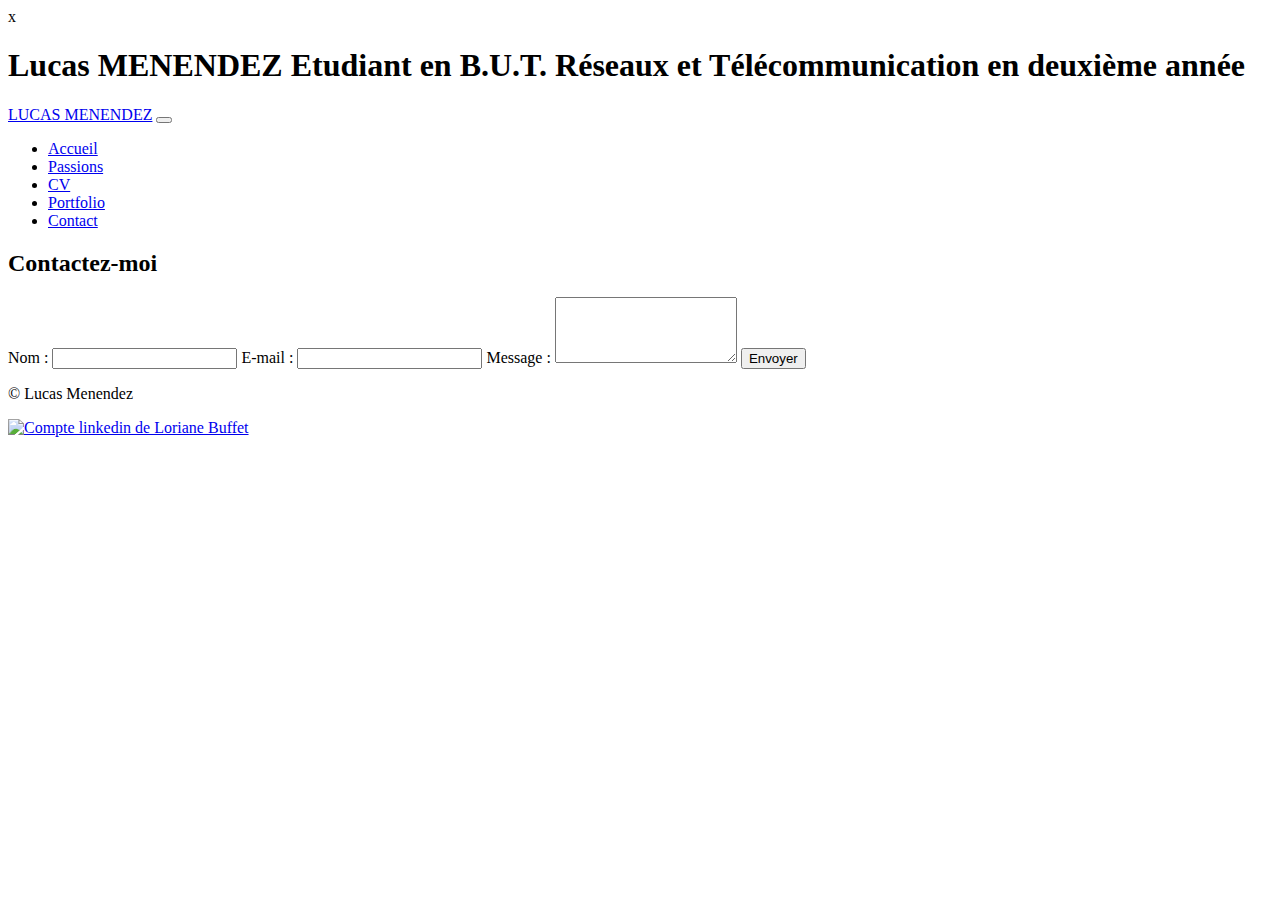
==== contact.html @ 93eae7d0 "Update contact.html" ====
x<!DOCTYPE html>
<html lang="fr">
    <head>
        <meta charset="utf-8" />
        <meta name="viewport" content="width=device-width, initial-scale=1, shrink-to-fit=no" />
        <meta name="description" content="" />
        <meta name="author" content="" />
        <title>Lucas Menendez</title>
        <link rel="icon" type="image/x-icon" href="assets/favicon.ico" />
        <!-- Google fonts-->
        <link href="https://fonts.googleapis.com/css?family=Raleway:100,100i,200,200i,300,300i,400,400i,500,500i,600,600i,700,700i,800,800i,900,900i" rel="stylesheet" />
        <link href="https://fonts.googleapis.com/css?family=Lora:400,400i,700,700i" rel="stylesheet" />
        <!-- Core theme CSS (includes Bootstrap)-->
        <link href="css/reset.css" rel="stylesheet" />
        <link href="css/styles.css" rel="stylesheet" />
        <title>Lucas Menendez</title>
    <link rel="icon" type="image/x-icon" href="assets/favicon.ico" />
    <!-- Google fonts-->
    <link href="https://fonts.googleapis.com/css?family=Raleway:100,100i,200,200i,300,300i,400,400i,500,500i,600,600i,700,700i,800,800i,900,900i" rel="stylesheet" />
    <link href="https://fonts.googleapis.com/css?family=Lora:400,400i,700,700i" rel="stylesheet" />
    <!-- Core theme CSS (includes Bootstrap)-->
    <link href="css/reset.css" rel="stylesheet" />
    <link href="css/styles.css" rel="stylesheet" />

    </head>
   
        <body>
            <header>                
                <h1 class="site-heading text-center text-faded d-none d-lg-block">
                    <span class="site-heading-upper text-primary mb-3">Lucas MENENDEZ</span>
                    <span class="site-heading-lower">Etudiant en B.U.T. Réseaux et Télécommunication en deuxième année</span>
                </h1>
            </header>
            <!-- Navigation-->
          
                <!-- Core theme JS-->
                
                <nav class="navbar navbar-expand-lg navbar-dark py-lg-4" id="mainNav">
                    <div class="container">
                        <a class="navbar-brand text-uppercase fw-bold d-lg-none" href="index.html">LUCAS MENENDEZ</a>
                        <button class="navbar-toggler" type="button" data-bs-toggle="collapse" data-bs-target="#navbarSupportedContent" aria-controls="navbarSupportedContent" aria-expanded="false" aria-label="Toggle navigation"><span class="navbar-toggler-icon"></span></button>
                        <div class="collapse navbar-collapse" id="navbarSupportedContent">
                            <ul class="navbar-nav mx-auto">
                                <li class="nav-item px-lg-4"><a class="nav-link text-uppercase" href="index.html">Accueil</a></li>
                            <li class="nav-item px-lg-4"><a class="nav-link text-uppercase" href="passions.html">Passions</a></li>
                            <li class="nav-item px-lg-4"><a class="nav-link text-uppercase" href="cv.html">CV</a></li>
                            <li class="nav-item px-lg-4"><a class="nav-link text-uppercase" href="portfolio.html">Portfolio</a></li>
                            <li class="nav-item px-lg-4"><a class="nav-link text-uppercase" href="contact.html">Contact</a></li>
                            </ul>
                        </nav>    
                    </div>
            <h2>Contactez-moi</h2>
    
            <form action="/votre-script-de-traitement" method="post">
                <label for="nom">Nom :</label>
                <input type="text" id="nom" name="nom" required>
        
                <label for="email">E-mail :</label>
                <input type="email" id="email" name="email" required>
        
                <label for="message">Message :</label>
                <textarea id="message" name="message" rows="4" required></textarea>
        
                <button type="submit">Envoyer</button>
            </form>
            <footer class="footer text-faded text-center py-5">
                <div class="container"><p class="m-0 small">&copy; Lucas Menendez</p></div>
                <a href="https://www.linkedin.com/in/lucas-menendez-0622352b0/" target="_blank">
                    <img src="assets/img/linkedin-icon.png" alt="Compte linkedin de Loriane Buffet" class="social-links__icon">
                </a>
            </footer>
            
        </body>
        </html>
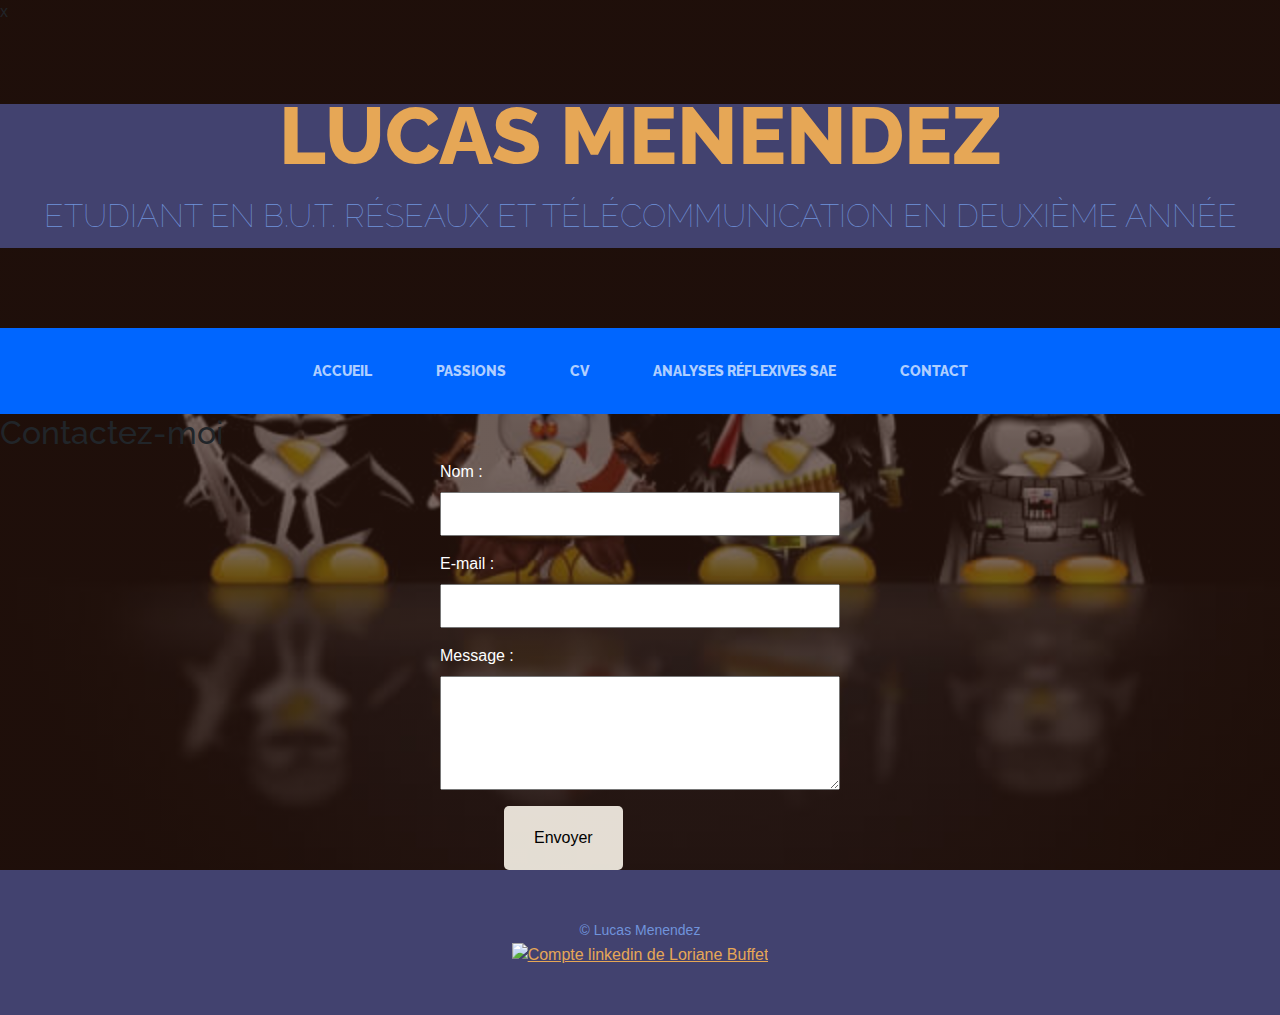
==== commit 8eb5b601: "Update contact.html" ====
--- a/contact.html
+++ b/contact.html
@@ -44,7 +44,7 @@
                                 <li class="nav-item px-lg-4"><a class="nav-link text-uppercase" href="index.html">Accueil</a></li>
                             <li class="nav-item px-lg-4"><a class="nav-link text-uppercase" href="passions.html">Passions</a></li>
                             <li class="nav-item px-lg-4"><a class="nav-link text-uppercase" href="cv.html">CV</a></li>
-                            <li class="nav-item px-lg-4"><a class="nav-link text-uppercase" href="portfolio.html">Portfolio</a></li>
+                            <li class="nav-item px-lg-4"><a class="nav-link text-uppercase" href="portfolio.html">Analyses réflexives SAE</a></li>
                             <li class="nav-item px-lg-4"><a class="nav-link text-uppercase" href="contact.html">Contact</a></li>
                             </ul>
                         </nav>    
